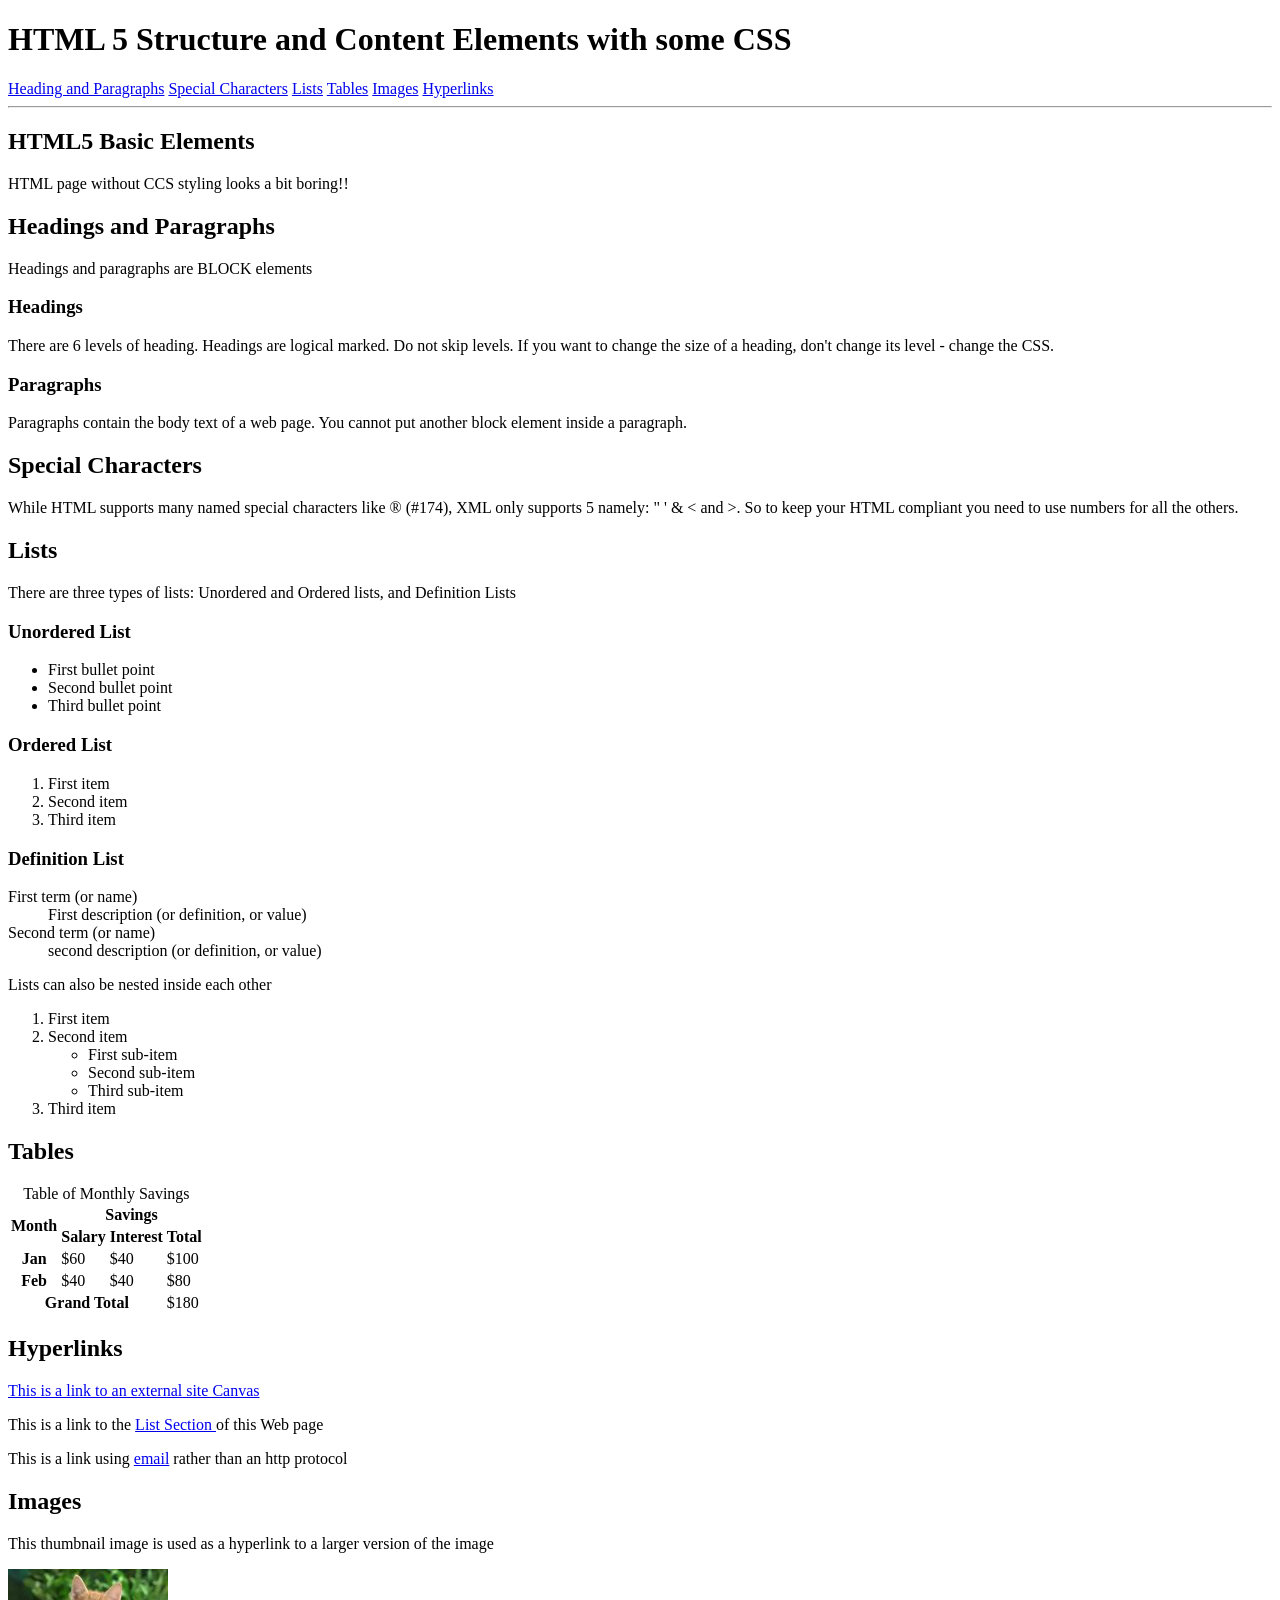
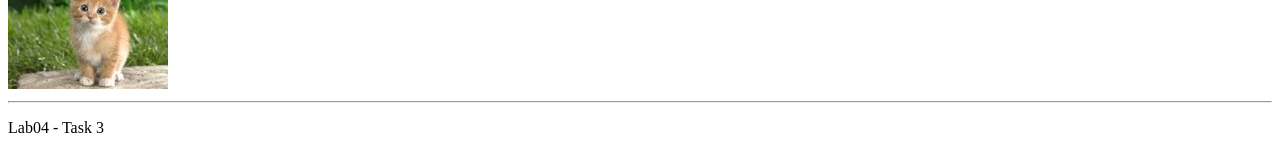
==== week04/lab04.html @ fba70566 "Add files via upload" ====
<!DOCTYPE html>
<html lang="en">
<head>
  <meta charset="utf-8" />
  <meta name="description" content="Demonstrates some basic HTML content elements and CSS" />
  <meta name="keywords" content="HTML5, tags" />
  <meta name="author" content="A Lecturer"  />
  <title>HTML Structure and Content Elements + CSS</title>
  
</head>
<!-- This is a comment. Indenting child elements makes the markup much more readable -->
<body>
   <header>
     <h1>HTML 5 Structure and Content Elements with some CSS</h1>
     <nav>
         <a href="#headings">Heading and Paragraphs</a> 
         <a href="#sc">Special Characters</a> 
         <a href="#lists">Lists</a> 
         <a href="#tables">Tables</a>
         <a href="#images">Images</a>
         <a href="#hyperlinks">Hyperlinks</a>
      </nav>
      <hr />
   </header>
   
   <article>   
   <h2>HTML5 Basic Elements</h2> 
      <aside>
         <p>HTML page without CCS styling looks a bit boring!!</p>
      </aside>
      <h2 id="headings">Headings and Paragraphs </h2>
      <p>Headings and paragraphs are BLOCK elements</p>
      <h3>Headings</h3>
      <p>There are 6 levels of heading. Headings are logical marked. Do not skip levels. If you want to change the size of a heading, don't change its level - change the CSS.</p>
      <h3>Paragraphs</h3>
      <p>Paragraphs contain the body text of a web page. You cannot put another block element inside a paragraph.</p>
      
      <h2 id="sc">Special Characters</h2>
      <p>While HTML supports many named special characters like <span class="special">&#174; (#174)</span>, XML only supports 5 namely: <span class="special">&quot; &apos; &amp; &lt;</span>  and <span class="special">&gt;</span>.  So to keep your HTML compliant you need to use numbers for all the others.</p>
      
         
      
      <!-- Comments can be useful to indicate various sections of markup-->
      <!--Lists-->
      <h2 id="list">Lists</h2>
      <p>There are three types of lists: Unordered and Ordered lists, and Definition Lists</p>
      <h3>Unordered List</h3>
	  <ul>
         <li>First bullet point</li>
         <li>Second bullet point</li>
         <li>Third bullet point</li>
      </ul>
      <h3>Ordered List</h3>
      <ol>
         <li>First item</li>
         <li>Second item</li>
         <li>Third item</li>
      </ol>
	  <h3>Definition List</h3>
	  <dl>
		<dt>First term (or name)</dt>
			<dd>First description (or definition, or value)</dd>
		<dt>Second term (or name)</dt>
			<dd>second description (or definition, or value)</dd>
      </dl> 
      <p>Lists can also be nested inside each other</p>
      <ol>
         <li>First item</li>
         <li>Second item
            <ul>
               <li>First sub-item</li>
               <li>Second sub-item</li>
               <li>Third sub-item</li>
            </ul>
         </li>
         <li>Third item</li>
      </ol>		

      <h2 id="tables">Tables</h2>
      <table>
         <caption>Table of Monthly Savings</caption>
         <thead>
            <tr>
            <!-- the scope attribute assists non-visual user agents -->
            <!-- rowspan and colspan allow multiple cells to be merged -->
              <th rowspan="2" scope="col">Month</th>
              <th colspan="3" scope="col">Savings</th>
            </tr>
            <tr>
              <th scope="col">Salary</th>
              <th scope="col">Interest</th>
              <th scope="col">Total</th>
            </tr>
        </thead>
        <tbody>
         <tr>
           <th scope="row">Jan</th>
           <td>$60</td>
           <td>$40</td>
           <td>$100</td>
         </tr>
         <tr>
           <th scope="row">Feb</th>
           <td>$40</td>
           <td>$40</td>
           <td>$80</td>
         </tr>
        </tbody>
        <tfoot>
         <tr>
            <th colspan="3" scope="row"> Grand Total</th>
            <td>$180</td>
         </tr>
        </tfoot>
		</table>
      
      <h2 id="hyperlinks">Hyperlinks</h2>
      <p><a href="https://swinburne.instructure.com" title="This takes you to Canvas"> This is a link to an external site Canvas</a></p>
      <p>This is a link to the <a href="#list">List Section </a> of this Web page</p>
      <p>This is a link using <a href="mailto:someone@swin.edu.au"> email</a> rather than an http protocol</p> 
	  
      <h2 id="images">Images</h2>
      <p>This thumbnail image is used as a hyperlink to a larger version of the image</p>
      <a href="images/mycat.jpg">  <img src="images/mycat_small.jpg" alt="Photo of my cat" title="Filesize 222kb " /></a>

      
      <hr />
   </article>
	<footer>
		<p>Lab04 - Task 3</p>
	</footer>
</body>

</html>
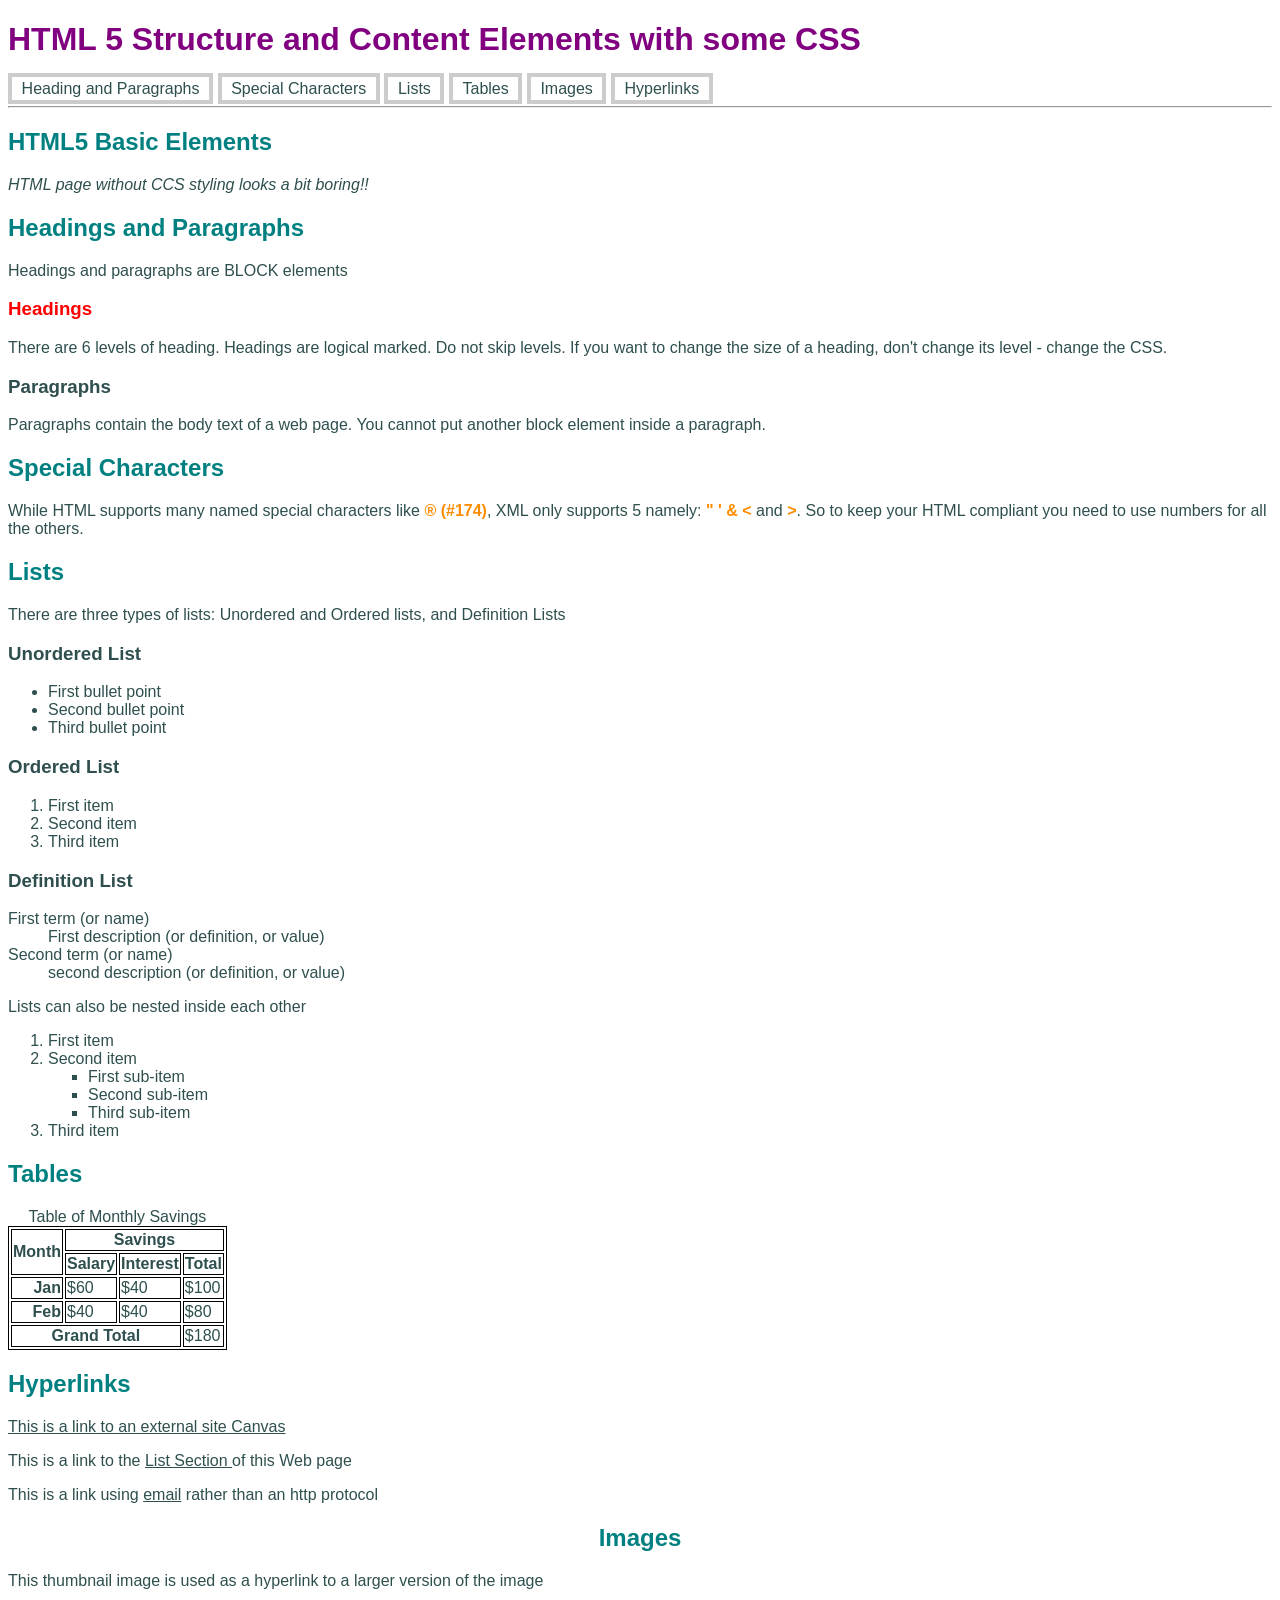
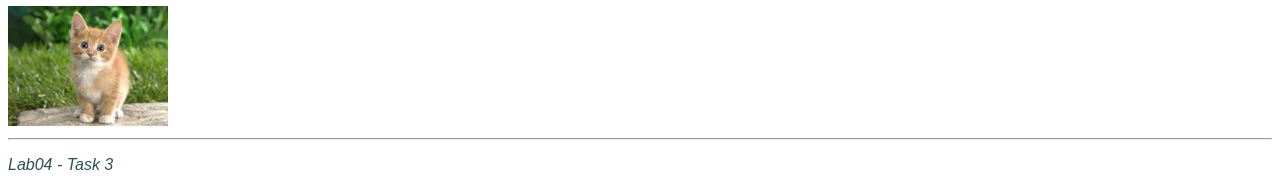
==== commit 1d0eacd1: "Add files via upload" ====
--- a/week04/lab04.html
+++ b/week04/lab04.html
@@ -6,7 +6,7 @@
   <meta name="keywords" content="HTML5, tags" />
   <meta name="author" content="A Lecturer"  />
   <title>HTML Structure and Content Elements + CSS</title>
-  
+  <link rel="stylesheet" href="styles/lab04.css">
 </head>
 <!-- This is a comment. Indenting child elements makes the markup much more readable -->
 <body>
@@ -30,7 +30,7 @@
       </aside>
       <h2 id="headings">Headings and Paragraphs </h2>
       <p>Headings and paragraphs are BLOCK elements</p>
-      <h3>Headings</h3>
+      <h3 id="h3head">Headings</h3>
       <p>There are 6 levels of heading. Headings are logical marked. Do not skip levels. If you want to change the size of a heading, don't change its level - change the CSS.</p>
       <h3>Paragraphs</h3>
       <p>Paragraphs contain the body text of a web page. You cannot put another block element inside a paragraph.</p>
@@ -94,13 +94,13 @@
         </thead>
         <tbody>
          <tr>
-           <th scope="row">Jan</th>
+           <th scope="row" class="descriptionhead">Jan</th>
            <td>$60</td>
            <td>$40</td>
            <td>$100</td>
          </tr>
          <tr>
-           <th scope="row">Feb</th>
+           <th scope="row" class="descriptionhead">Feb</th>
            <td>$40</td>
            <td>$40</td>
            <td>$80</td>
--- a/week04/styles/lab04.css
+++ b/week04/styles/lab04.css
@@ -0,0 +1,74 @@
+/*
+
+filename: lab04.css
+
+author: Nguyen Hoang Dang Duong
+
+created: 10/9/2026
+
+last modified: 10/9/2026
+
+description: lab04.html
+
+*/
+
+h1 { 
+    color: purple; 
+    font-size: 2em; 
+    font-weight: bold; 
+}
+    
+* {
+    font-family: calibri, sans-serif;
+    color: #2F4F4F;
+}
+
+h2 {
+    color: rgb(0,128,128);
+    font-weight: bold;
+    font-size: 1.5rem;
+}
+
+aside, footer {
+    font-style: italic;
+}
+
+h1, h2 ,h3 {
+    font-family: Arial, sans-serif;
+}
+
+table, th, td {
+    border: 1px solid black;
+}
+
+#images {
+    text-align : center;
+}
+
+#h3head {
+    color: red;
+}
+
+.special {
+    color: darkorange;
+    font-weight:bold;
+}
+
+.descriptionhead {
+    text-align: right;
+}
+
+nav a {
+    text-decoration: none;
+    padding:0.2em 0.6em;
+    border: 4px solid #ccc;
+}
+
+ol ul {
+    list-style-type: square;
+}
+
+nav a:hover {
+    background-color: lightblue;
+    border-color: darkblue;
+}
